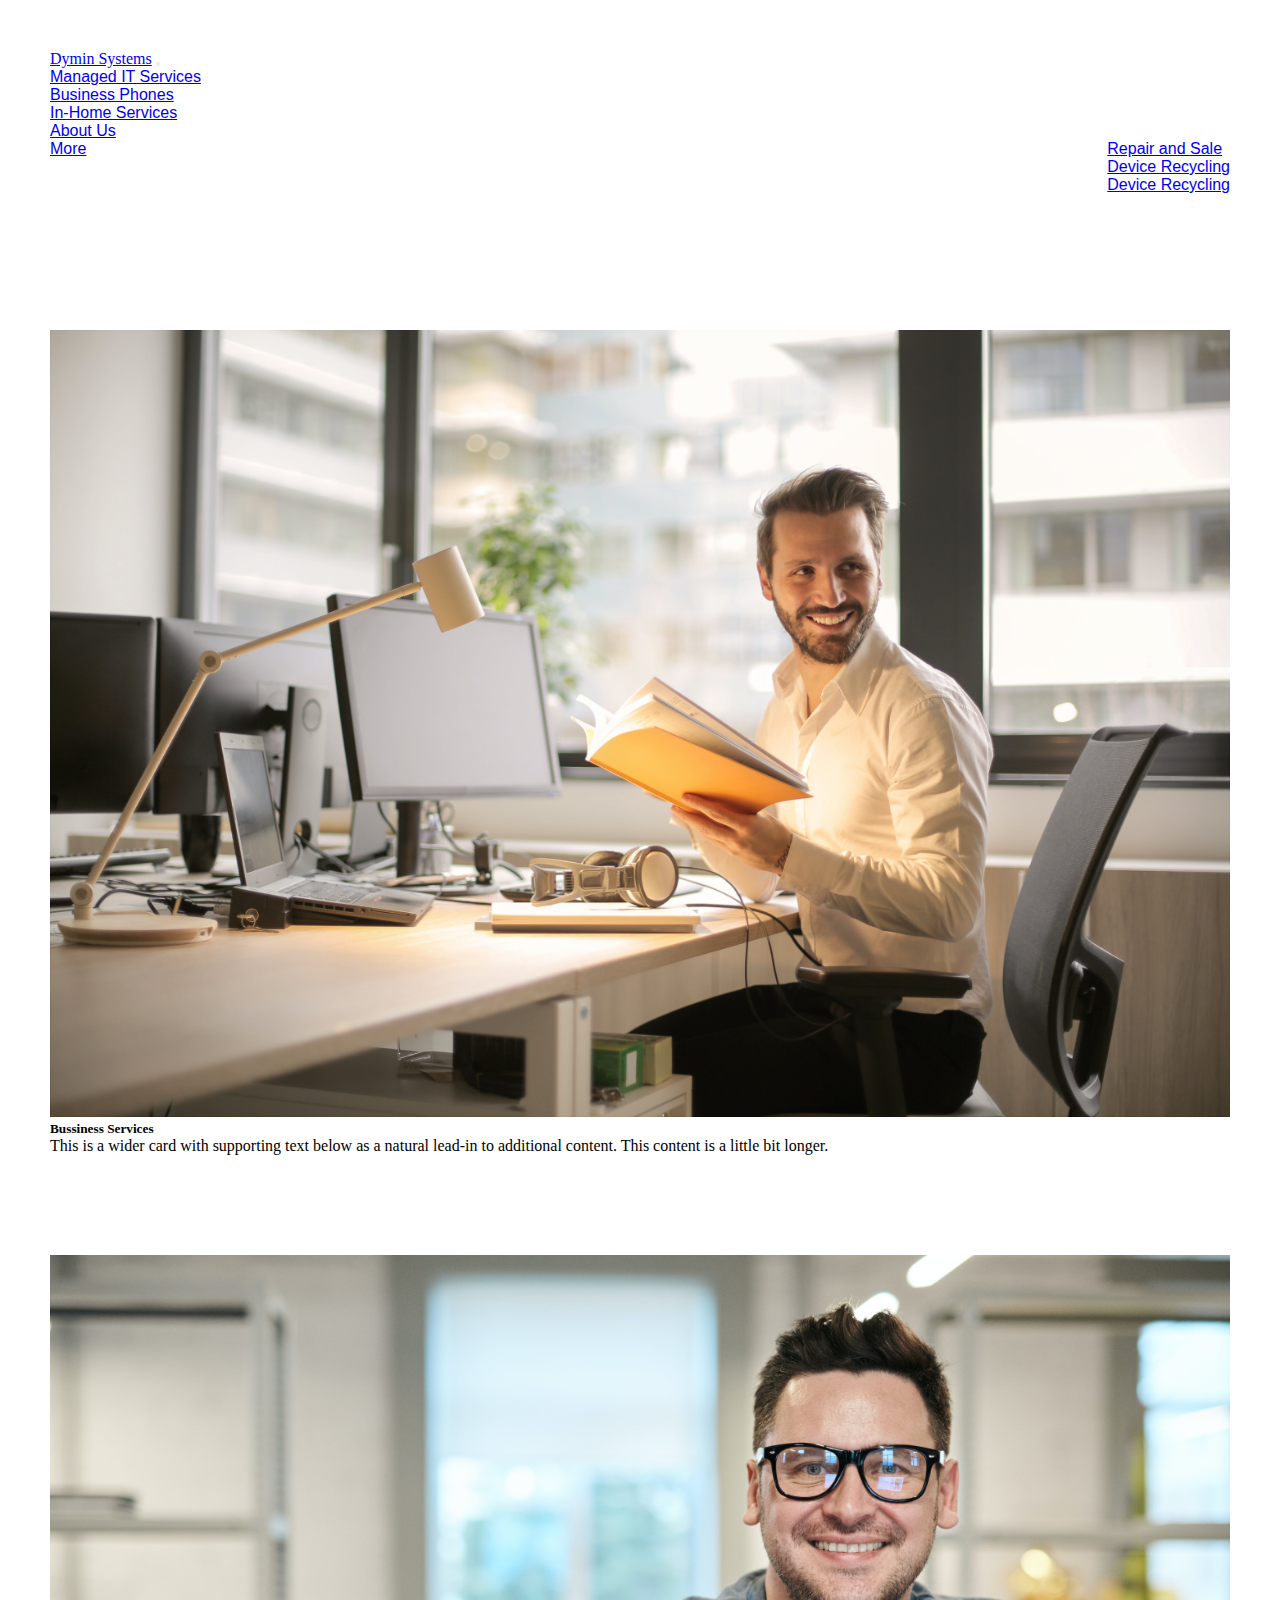
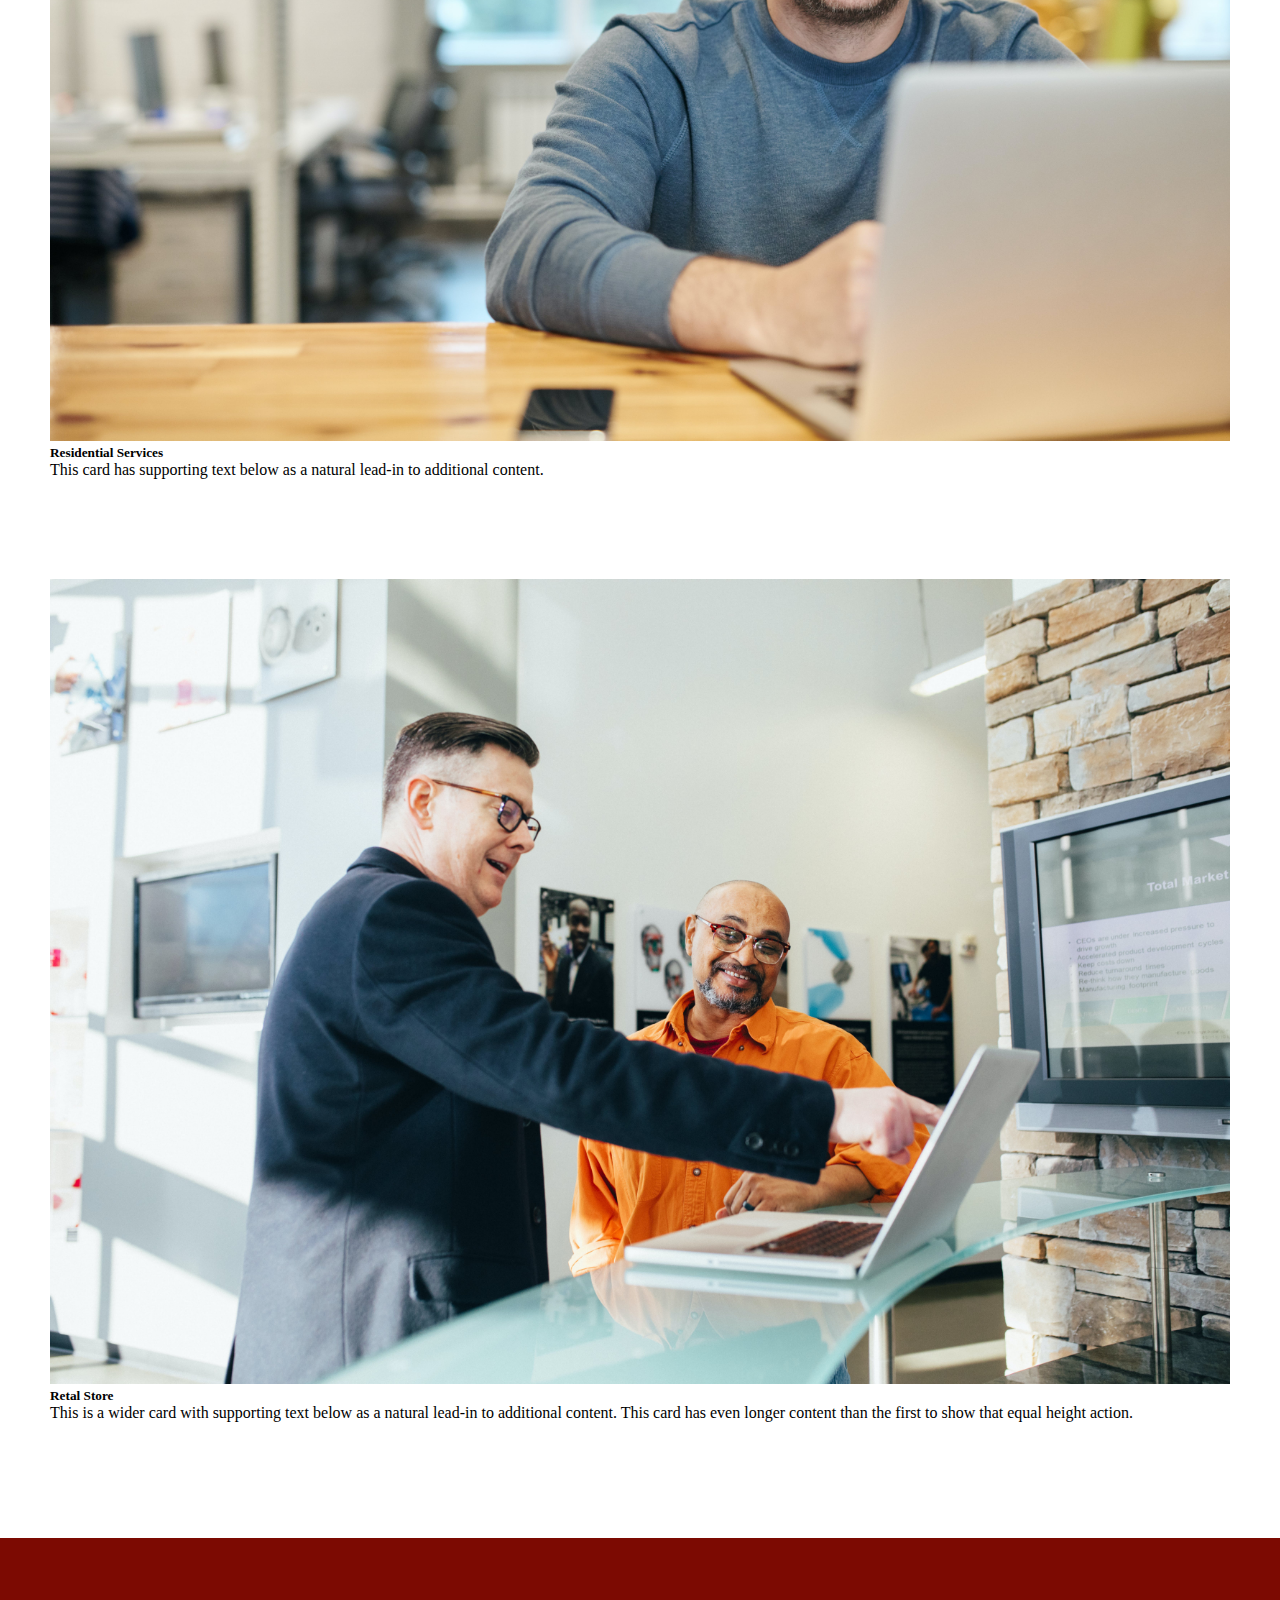
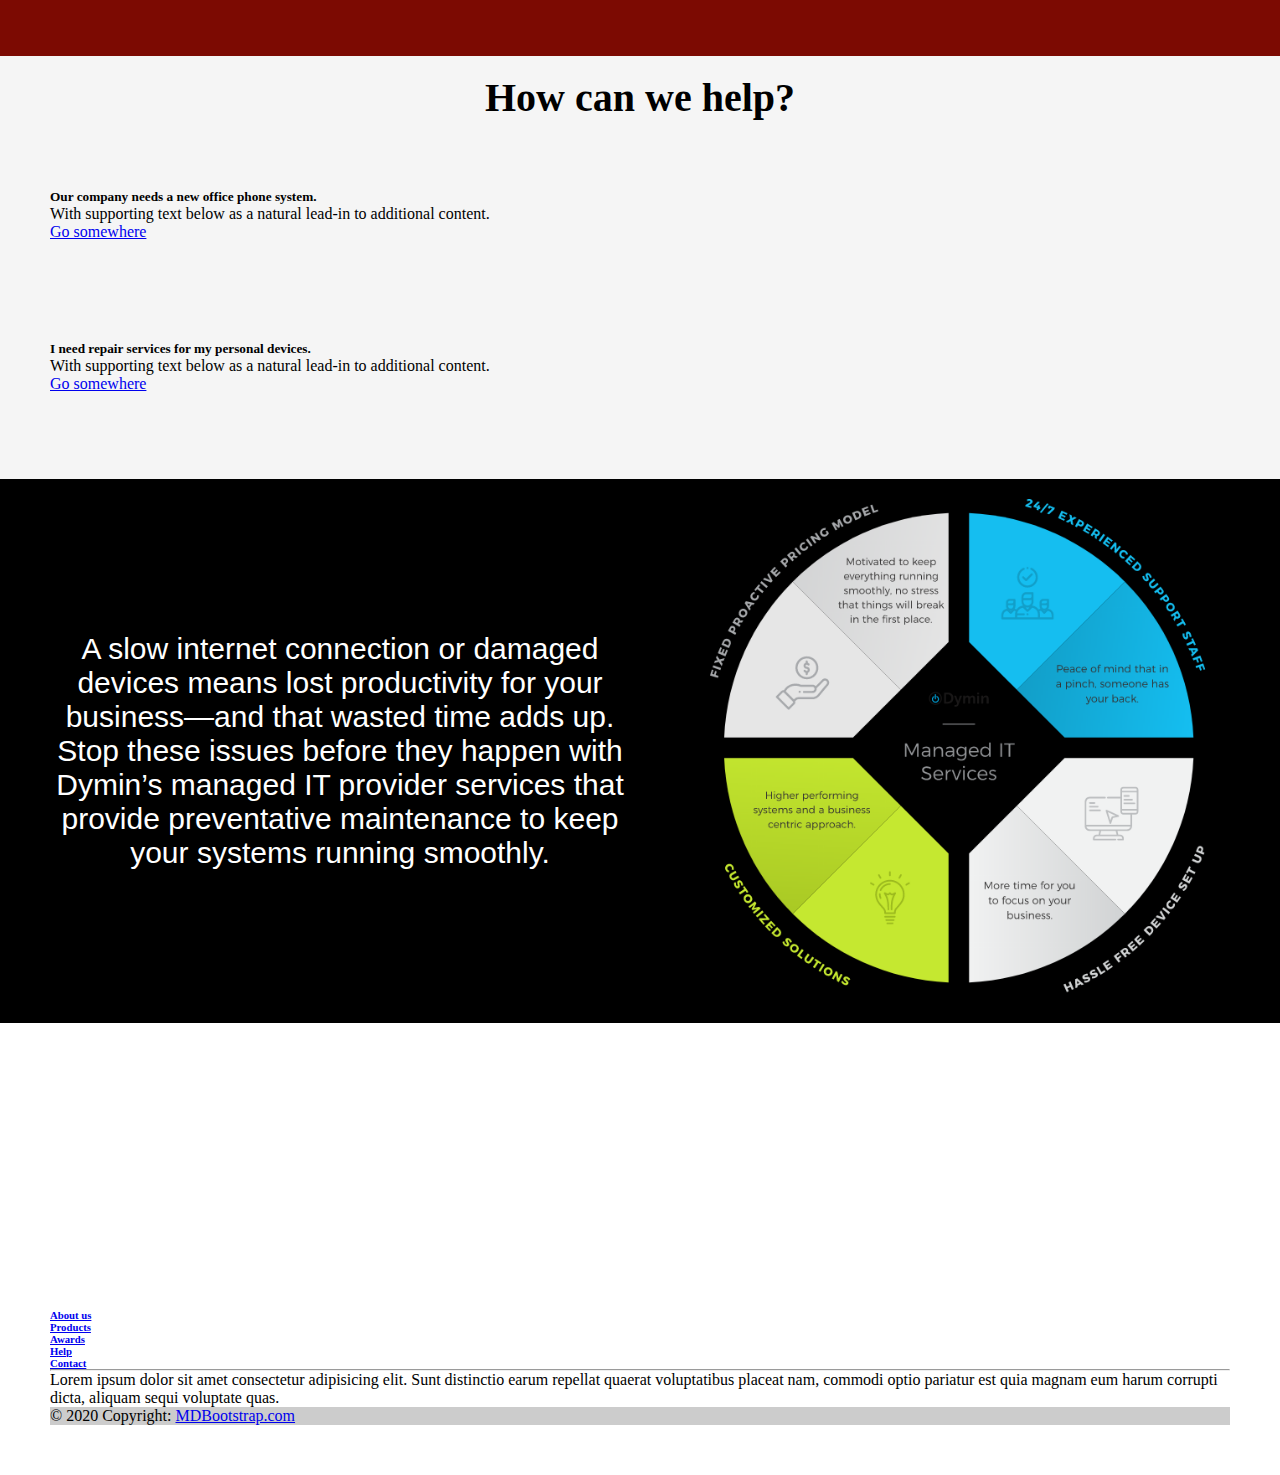
==== test/index.html @ 63c7e406 "Add files via upload" ====
<!DOCTYPE html>
<html lang="en">
<head>
    <meta charset="UTF-8">
    <meta name="viewport" content="width=device-width, initial-scale=1.0">
    <link href="https://cdn.jsdelivr.net/npm/bootstrap@5.3.2/dist/css/bootstrap.min.css" rel="stylesheet" integrity="sha384-T3c6CoIi6uLrA9TneNEoa7RxnatzjcDSCmG1MXxSR1GAsXEV/Dwwykc2MPK8M2HN" crossorigin="anonymous">
    <link rel="stylesheet" href="https://fonts.googleapis.com/css2?family=Material+Symbols+Outlined:opsz,wght,FILL,GRAD@20..48,100..700,0..1,-50..200" />
    <link rel="stylesheet" href="styles.css">
    <title>Dymin Systems</title>
</head>
<body>
    <head>
        <nav class="navbar navbar-expand-lg bg-body-tertiary navbar">
            <div class="container-fluid">
              <a class="navbar-brand" href="#">Dymin Systems</a>
              <button class="navbar-toggler" type="button" data-bs-toggle="collapse" data-bs-target="#navbarNavDropdown" aria-controls="navbarNavDropdown" aria-expanded="false" aria-label="Toggle navigation">
                <span class="navbar-toggler-icon"></span>
              </button>
              <div class="collapse navbar-collapse" id="navbarNavDropdown">
                <ul class="navbar-nav">
                  <li class="nav-item">
                    <a class="nav-link" href="#">Managed IT Services</a>
                  </li>
                  <li class="nav-item">
                    <a class="nav-link" href="#">Business Phones</a>
                  </li>
                  <li class="nav-item">
                    <a class="nav-link" href="#">In-Home Services</a>
                  </li>
                  <li class="nav-item">
                    <a class="nav-link active" aria-current="page" href="#">About Us</a>
                  </li>
                  <li class="nav-item dropdown">
                    <a class="nav-link dropdown-toggle" href="#" role="button" data-bs-toggle="dropdown" aria-expanded="false">
                      More 
                    </a>
                    <ul class="dropdown-menu">
                      <li><a class="dropdown-item" href="#">Repair and Sale</a></li>
                      <li><a class="dropdown-item" href="#">Device Recycling</a></li>
                      <li><a class="dropdown-item" href="#">Device Recycling</a></li>
                    </ul>
                  </li>
                </ul>
              </div>
            </div>
          </nav>
          <br>
          
    </head>
    <section style="background-color: #ffff;">
        <br>
        <div class="container" style="margin-bottom: 30px; overflow: hidden;">
            <div class="card-group" style="gap: 30px;">
                <div class="card" >
                  <img src="./assets/pexels-andrea-piacquadio-927022.jpg" class="card-img-top" alt="...">
                  <div class="card-body">
                    <h5 class="card-title">Bussiness Services</h5>
                    <p class="card-text">This is a wider card with supporting text below as a natural lead-in to additional content. This content is a little bit longer.</p>
                  </div>
                  <div class="card-footer">
                  </div>
                </div>
                <div class="card">
                  <img src="./assets/pexels-fauxels-3184611.jpg" class="card-img-top" alt="...">
                  <div class="card-body">
                    <h5 class="card-title">Residential Services</h5>
                    <p class="card-text">This card has supporting text below as a natural lead-in to additional content.</p>
                  </div>
                  <div class="card-footer">
                  
                  </div>
                </div>
                <div class="card">
                  <img src="./assets/pexels-linkedin-sales-navigator-2182981.jpg" class="card-img-top" alt="...">
                  <div class="card-body">
                    <h5 class="card-title">Retal Store</h5>
                    <p class="card-text">This is a wider card with supporting text below as a natural lead-in to additional content. This card has even longer content than the first to show that equal height action.</p>
                  </div>
                  <div class="card-footer">
                  
                  </div>
                </div>
              </div>
        </div>
        <br>
    </section>
    <br>
    <section style="background-color: #7C0A02; color: #ffff;">
    <div class="container" style="display: flex; justify-content: center;">
        
    </div>
    <br>
    <br>
    <div class="container-main-text fade-in-text">
        <h2>Our Passion is Keeping Your IT Running Smoothly.</h2>
        <br>
        <br>
        <br>
    </div>
</section>
<section style="background-color: #F5F5F5">
<span class="sub-header">
<h2 style="font-size: 40px;">How can we help?</h2>
</span>
    <div class="container">
        <div class="row">
            <div class="col-sm-6 mb-3 mb-sm-0">
              <div class="card">
                <div class="card-body">
                  <h5 class="card-title">Our company needs a new office phone system.</h5>
                  <p class="card-text">With supporting text below as a natural lead-in to additional content.</p>
                  <a href="#" class="btn btn-primary">Go somewhere</a>
                </div>
              </div>
            </div>
            <div class="col-sm-6">
              <div class="card">
                <div class="card-body">
                  <h5 class="card-title">I need repair services for my personal devices.</h5>
                  <p class="card-text">With supporting text below as a natural lead-in to additional content.</p>
                  <a href="#" class="btn btn-primary">Go somewhere</a>
                </div>
              </div>
            </div>
          </div>
    </div>
    <br>
    <br>
  </section>
  <section style="background-color: black; color: #ffff; padding: 20px;">


    <div class="container">
        <section class="content-section">
            <div class="text-column">
                <span class="bussiness-support-text">
                  <div class="container">
                    <p>A slow internet connection or damaged devices means lost productivity for your business—and that wasted time adds up. Stop these issues before they happen with Dymin’s managed IT provider services that provide preventative maintenance to keep your systems running smoothly.</p>
                  </div>
                </span>
            </div>
            <div class="image-column">
                <img src="./assets/Dymin_Graphic-2.png" alt="" srcset="" width="500px">
            </div>
        </section>
    </div>
  </section>
    <div class="container-badges">
        <img src="https://www.dyminsystems.com/wp-content/uploads/2023/02/UpCity_Best_of_Iowa_Winner_2022_150x150.png" alt="" srcset="" width="10%">
        <img src="https://www.dyminsystems.com/wp-content/uploads/2023/02/Cityview_Best_of_DSM_2023-2.png" alt="" srcset="" width="10%">
        <img src="https://www.dyminsystems.com/wp-content/uploads/2023/02/Angi_Super_Service_Award_2022-1.png" alt="" srcset="" width="10%">
        <img src="https://www.dyminsystems.com/wp-content/uploads/2023/02/Client_Top_IT_Vendor_2022-2.png" alt="" srcset="" width="10%">
    </div>
    <section class="contact">
        <br>
        <br>
        <section>

 
        <!-- <h2 style="text-align: center;">Contact Us</h2>
        <br>
        <div class="container">

       
        <div class="container">
            <form class="row g-3">
                <div class="col-md-6">
                  <label for="companyName" class="form-label">Company</label>
                  <input type="text" class="form-control" id="companyName">
                </div>
                <div class="col-md-6">
                  <label for="name" class="form-label">First Name</label>
                  <input type="text" class="form-control" id="name" placeholder="Joe">
                </div>
                <div class="col-12">
                  <label for="inputLName" class="form-label">Last Name</label>
                  <input type="text" class="form-control" id="inputLName" placeholder="Doe">
                </div>
                <div class="col-12">
                  <label for="inputEmail" class="form-label">Email</label>
                  <input type="email" class="form-control" id="inputEmail">
                </div>
                <div class="col-md-6">
                  <label for="inputCity" class="form-label">City</label>
                  <input type="text" class="form-control" id="inputCity">
                </div>
                <div class="col-md-4">
                  <label for="inputState" class="form-label">What can we help you with? *</label>
                  <select id="inputState" class="form-select">
                    <option selected>Choose...</option>
                    <option>I need Bussiness services.</option>
                    <option>I need Home services.</option>
                    <option>I need computer parts for a custom build computer</option>
                  </select>
                </div>
                <div class="col-12">
                  <div class="form-check">
                    <input class="form-check-input" type="checkbox" id="gridCheck">
                    <label class="form-check-label" for="gridCheck">
                      Check me out
                    </label>
                  </div>
                </div>
                <div class="col-12">
                  <button type="submit" class="btn btn-primary">Sign in</button>
                </div>
              </form>
        </div>
      </div>       
    </section> -->
    <!-- Remove the container if you want to extend the Footer to full width. -->

  <!-- Footer -->

    <!-- Grid container -->
    <div class="container">
      <!-- Section: Links -->
      <section class="mt-5">
        <!-- Grid row-->
        <div class="row text-center d-flex justify-content-center pt-5">
          <!-- Grid column -->
          <div class="col-md-2">
            <h6 class="text-uppercase font-weight-bold">
              <a href="#!" class="text-white">About us</a>
            </h6>
          </div>
          <!-- Grid column -->

          <!-- Grid column -->
          <div class="col-md-2">
            <h6 class="text-uppercase font-weight-bold">
              <a href="#!" class="text-white">Products</a>
            </h6>
          </div>
          <!-- Grid column -->

          <!-- Grid column -->
          <div class="col-md-2">
            <h6 class="text-uppercase font-weight-bold">
              <a href="#!" class="text-white">Awards</a>
            </h6>
          </div>
          <!-- Grid column -->

          <!-- Grid column -->
          <div class="col-md-2">
            <h6 class="text-uppercase font-weight-bold">
              <a href="#!" class="text-white">Help</a>
            </h6>
          </div>
          <!-- Grid column -->

          <!-- Grid column -->
          <div class="col-md-2">
            <h6 class="text-uppercase font-weight-bold">
              <a href="#!" class="text-white">Contact</a>
            </h6>
          </div>
          <!-- Grid column -->
        </div>
        <!-- Grid row-->
      </section>
      <!-- Section: Links -->

      <hr class="my-5" />

      <!-- Section: Text -->
      <section class="mb-5">
        <div class="row d-flex justify-content-center">
          <div class="col-lg-8">
            <p>
              Lorem ipsum dolor sit amet consectetur adipisicing elit. Sunt
              distinctio earum repellat quaerat voluptatibus placeat nam,
              commodi optio pariatur est quia magnam eum harum corrupti
              dicta, aliquam sequi voluptate quas.
            </p>
          </div>
        </div>
      </section>
      <!-- Section: Text -->

      <!-- Section: Social -->
      <section class="text-center mb-5">
        <a href="" class="text-white me-4">
          <i class="fab fa-facebook-f"></i>
        </a>
        <a href="" class="text-white me-4">
          <i class="fab fa-twitter"></i>
        </a>
        <a href="" class="text-white me-4">
          <i class="fab fa-google"></i>
        </a>
        <a href="" class="text-white me-4">
          <i class="fab fa-instagram"></i>
        </a>
        <a href="" class="text-white me-4">
          <i class="fab fa-linkedin"></i>
        </a>
        <a href="" class="text-white me-4">
          <i class="fab fa-github"></i>
        </a>
      </section>
      <!-- Section: Social -->
    </div>
    <!-- Grid container -->

    <!-- Copyright -->
    <div
         class="text-center p-3"
         style="background-color: rgba(0, 0, 0, 0.2)"
         >
      © 2020 Copyright:
      <a class="text-white" href="https://mdbootstrap.com/"
         >MDBootstrap.com</a
        >
  
    <!-- Copyright -->
  <!-- Footer -->
</div>
<!-- End of .container -->
   
      
      <script type="module" src="https://unpkg.com/ionicons@7.1.0/dist/ionicons/ionicons.esm.js"></script>
      <script nomodule src="https://unpkg.com/ionicons@7.1.0/dist/ionicons/ionicons.js"></script>

    <script src="https://cdn.jsdelivr.net/npm/bootstrap@5.3.2/dist/js/bootstrap.bundle.min.js" integrity="sha384-C6RzsynM9kWDrMNeT87bh95OGNyZPhcTNXj1NW7RuBCsyN/o0jlpcV8Qyq46cDfL" crossorigin="anonymous"></script>
    <script src="./main.js"></script>
</body>
</html>
---- test/styles.css ----
.container-main-text{
    text-align: center;
    font-family: 'Segoe UI', Tahoma, Geneva, Verdana, sans-serif;
}
div > .card{
    padding: 50px;
    transition: transform .1s; /* Animation */
    margin: 0 auto;
    border: none;
    gap: 20px;
}
div > .card:hover{
    transform: scale(1.1);
    background-color: #00308F;
    color: #fff;
}
.sub-header{
    font-size: small;
    text-align: center;
    padding: 30px;
}
li{
    font-family: Verdana, Geneva, Tahoma, sans-serif;
    font-size: 15x;
    display: flex;
    justify-content: space-between;
}

.bussiness-support-text{
    font-family: 'Segoe UI', Tahoma, Geneva, Verdana, sans-serif;
    font-size: 30px;
    padding: 20px;
}
.container {
    display: flex;
    flex-direction: column;
}

.content-section {
    display: flex;
    flex-wrap: wrap;
    align-items: center;
}

.text-column {
    flex: 1;
    padding: 0 20px;
    text-align: center; /* center the text on mobile */
}

.image-column {
    flex: 1;
    text-align: center; /* center the image on mobile */
}

img {
    max-width: 100%; /* ensure the image doesn't overflow its container on smaller screens */
}


@media (max-width: 768px) {
    .content-section {
        flex-direction: column;
    }
    .text-column, .image-column {
        flex: none;
        width: 100%; /* make the columns occupy the full width on smaller screens */
        padding: 0; /* remove padding on smaller screens */
        text-align: left; /* reset text alignment to left for smaller screens */
    }
}
.container-badges{
    display: flex;
    justify-content: center;
    padding: 100px;
}

.contact {

    padding: 50px;
}

:root {
    --primary: rgba(255,255,255,0.85);
    --light: rgba(255,255,255,0.5);
    --accent: rgb(86, 177, 187);
  }
  
  * {
    margin: 0;
    padding: 0;
    box-sizing: border-box;
  }
  
  main {
    position: relative;
    height: 100vh;
    display: flex;
    flex-direction: column;
    background-color: var(--accent);
  
    & nav {
      position: fixed;
      width: 100%;
      display: flex;
      justify-content: space-between;
      padding: 1rem; 
  
      & .logo { font-size: 1.25rem;  } 
      & .menu { font-size: 1.5rem; }
    }
  
    & > header {
      position: relative;
      height: 70vh;
      display: grid;
      align-content: center;
      text-align: center;
      gap: 0.5rem;
      font: 1rem helvetica,sans-serif;
  
      & p {
        font-size: 0.8rem;
        font-style: italic;
      }
  
      & span {
        position: absolute;
        bottom: 2rem;
        left: 50%;
        transform: translateY(-50%);
        width: 13px;
        height: 13px;
        background-color: black;
        border-radius: 50%;
  
        &::before, &::after {
          content: '';
          position: absolute;
          width: 11px;
          height: 11px;
          border: 1px solid black;
          border-radius: 50%;
          cursor: pointer;
        }
  
        &::before { left: -18px; }
        &::after  { left: 18px; }
      }
    }
  }
  
  footer {
    z-index: 0;
    width: 100%;
    background-color: black;
    font: 0.75rem helvetica,sans-serif;
    color: var(--light);
    display: flex;
    justify-content: center;
    padding: 3rem 8%;
  
    & header {
      width: 100%;
      position: relative;
      display: flex;
      flex-direction: column;
      gap: 1rem;
      color: var(--primary);
      padding: 0 2rem;
  
      & h2 {
        position: relative;
        text-transform: uppercase;
  
        &::before {
          content: '';
          position: absolute;
          transform: translate(-0.5rem,-0.25rem);
          width: 1rem;
          height: 1rem;
          background-color: var(--accent);
          z-index: -1;
        }
      }
  
      & p {
        font-style: italic;
        line-height: 1.8;
        color: var(--light);
      }
  
      & .icon {
        font-size: 1.1rem;
        padding: 0.25rem 0.5rem 0.25rem 0;
        cursor: pointer;
        color: var(--accent);
  
        &:hover {
          animation: pulse 0.5s;
          color: var(--light);
        }
      }
    }
  
    & aside {
      width: 100%;
      display: flex;
      justify-content: space-between;
      gap: 3rem;
      padding: 0 2rem;
  
      & ul {
        list-style-type: none;
  
        & li {
          padding: 0.5rem 0;
          cursor: pointer;
          
          &:hover:not(:first-of-type) {
            animation: pulse 0.5s;
            color: var(--accent);
          }
        }
  
        & li:first-of-type {
          color: var(--primary);
          cursor: default;
        }
      }
    }
  }
  
  @keyframes pulse {
    0%,100% {
      transform: translate(0);
    }
    50% {
      transform: translate(-0.1rem,-0.25rem);
    }
  }
  
  @media (max-width:800px) {
    footer {
      flex-wrap: wrap;
      gap: 1rem;
    }
  }

  .footer-home{
    padding: 20px;
    margin-left: 0;
    margin-right: 0;
    margin-top: 10px;
  }

  .navbar{
    padding: 50px;
  }
  
  .fade-in-text {
    opacity: 0; /* Initially, set the opacity to 0 so that the text is hidden */
    transition: opacity 1s; /* Apply a smooth transition effect */
  }
  
  .fade-in-text.show {
    opacity: 1; /* When the 'show' class is added, the text will fade in */
  }

  .card:hover{
    cursor: pointer;
  }
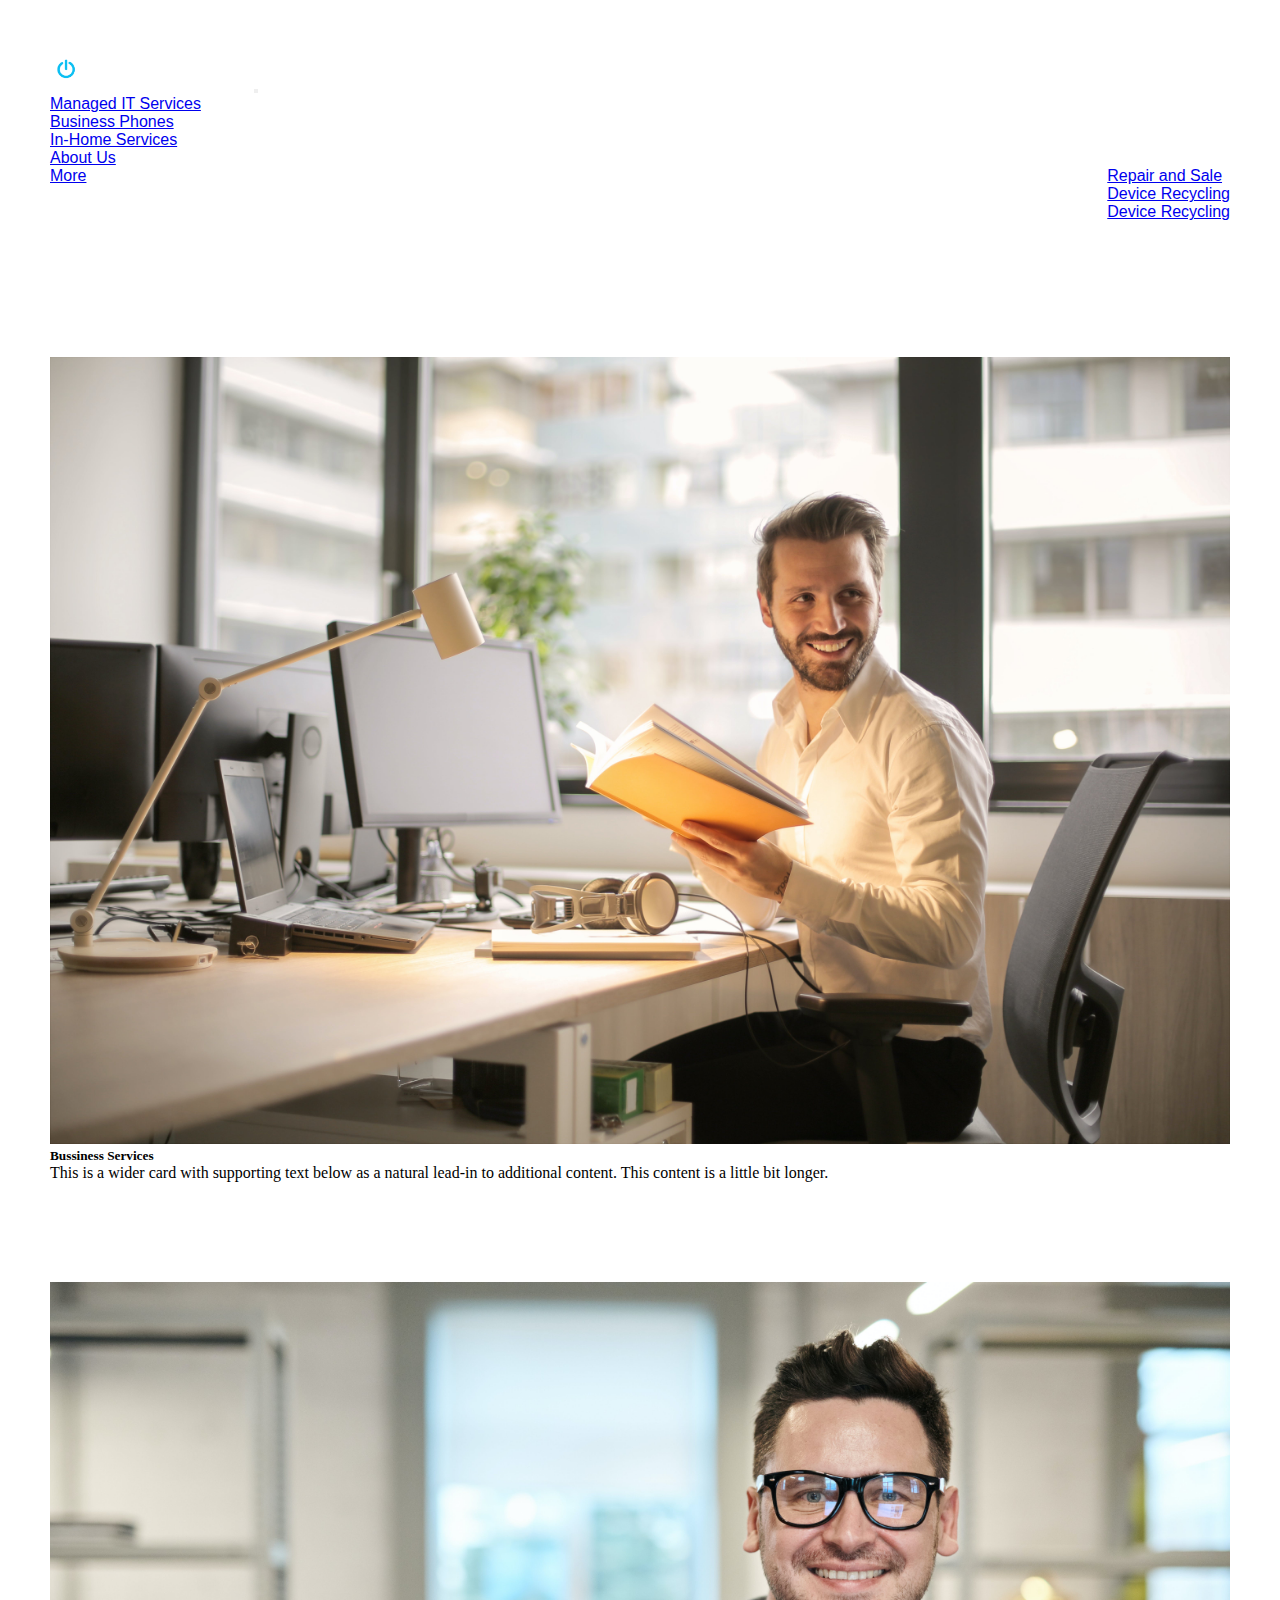
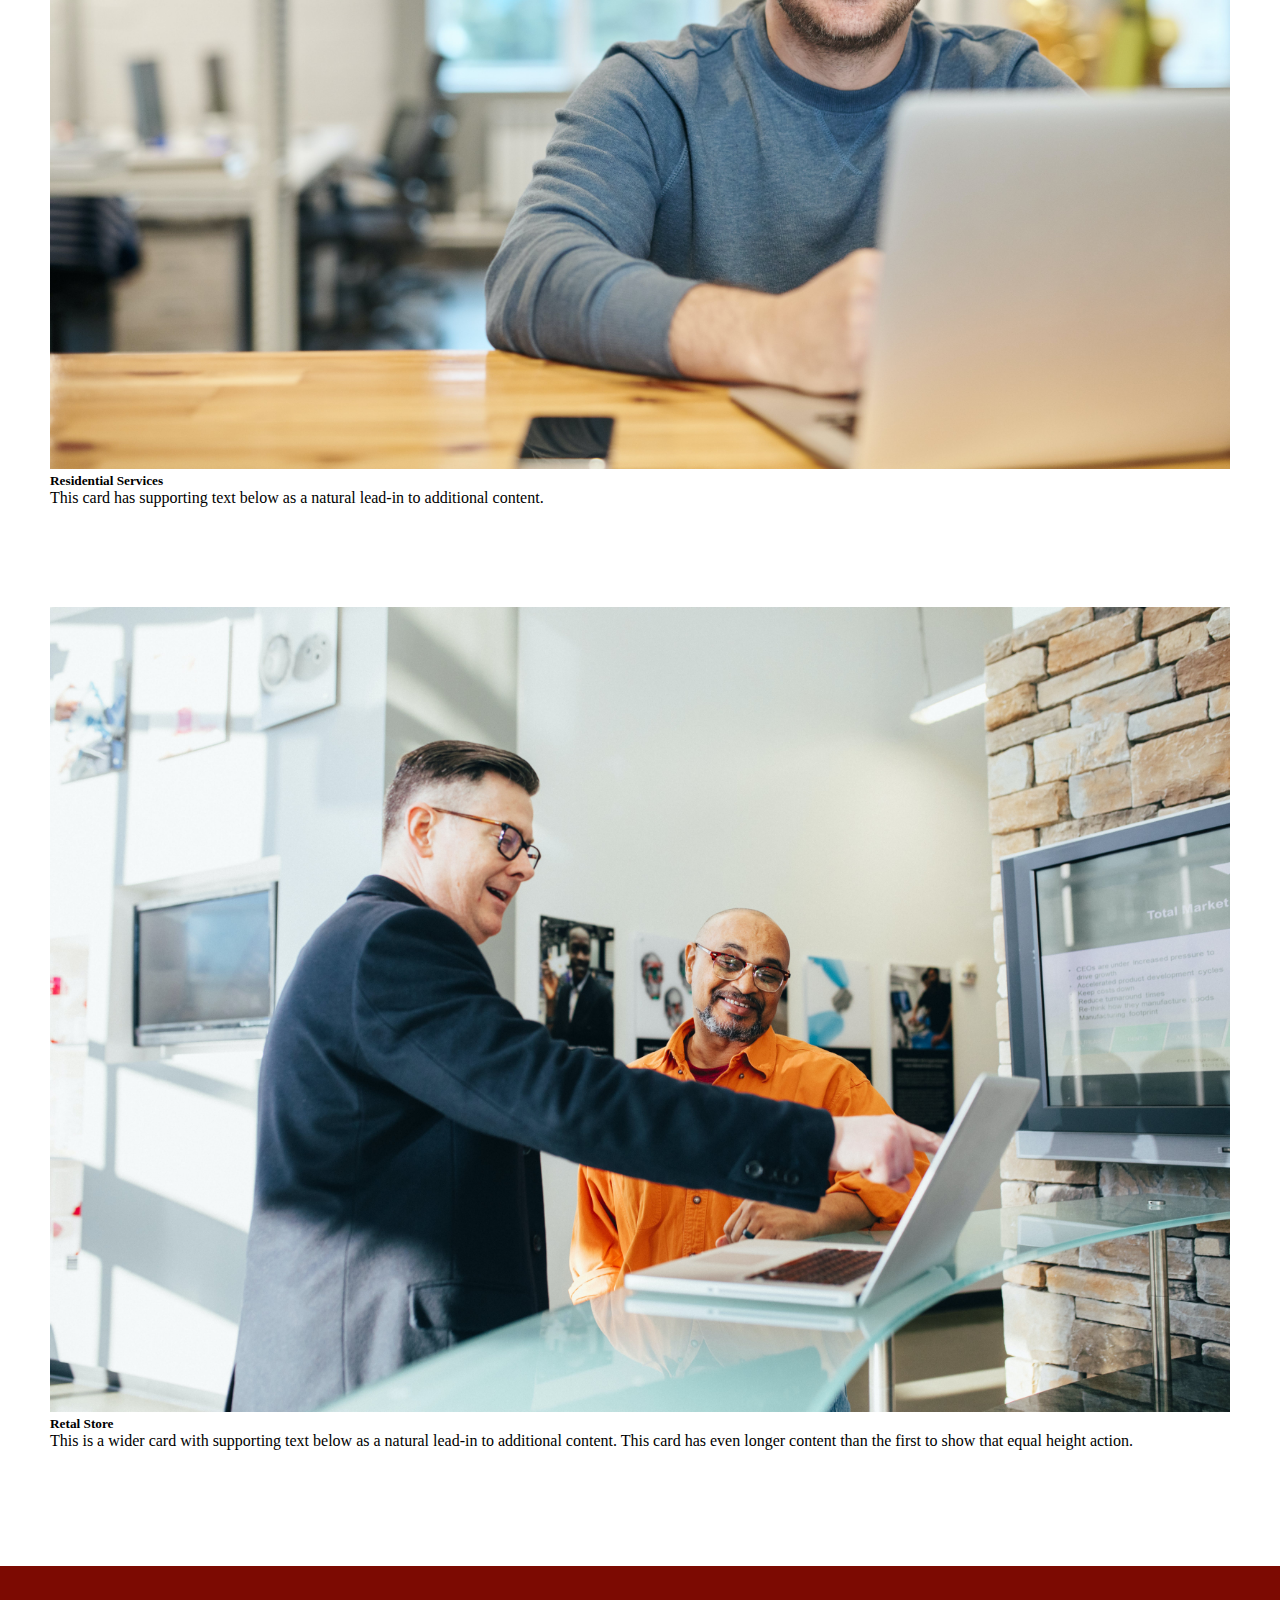
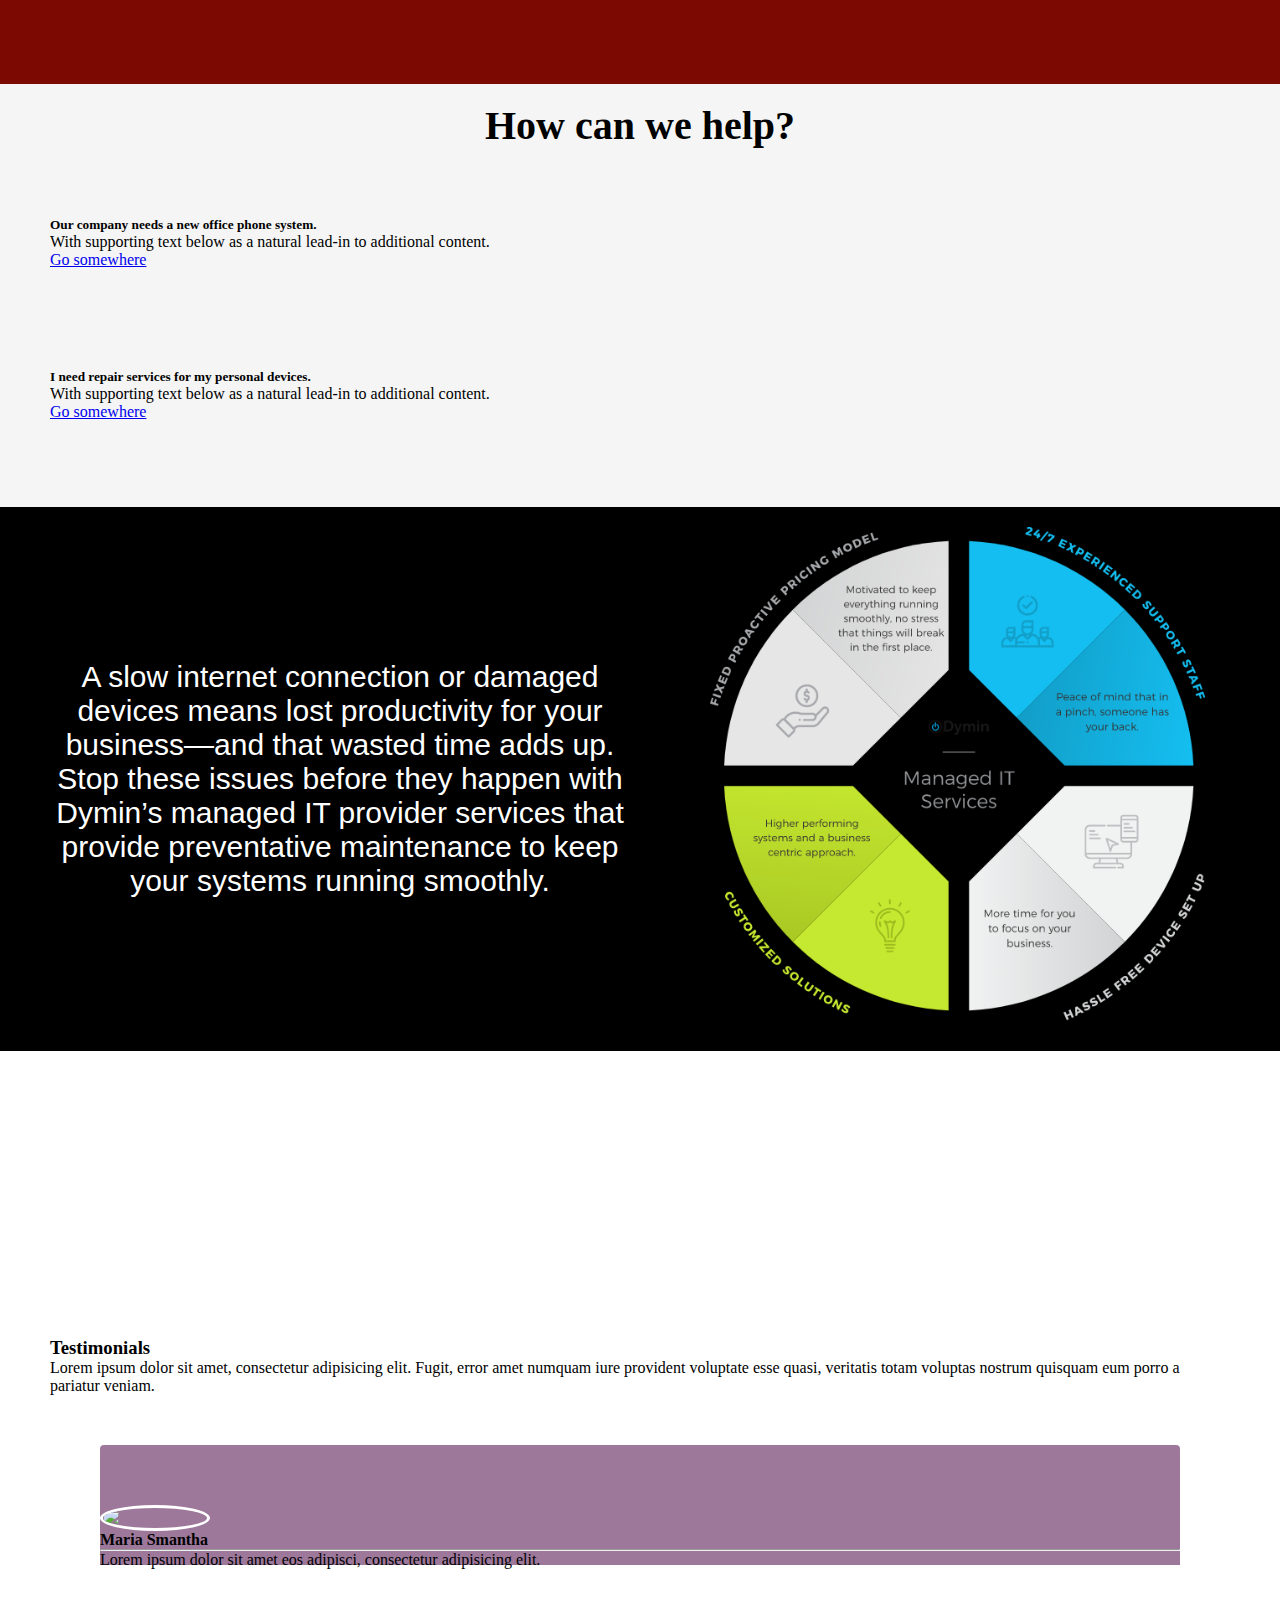
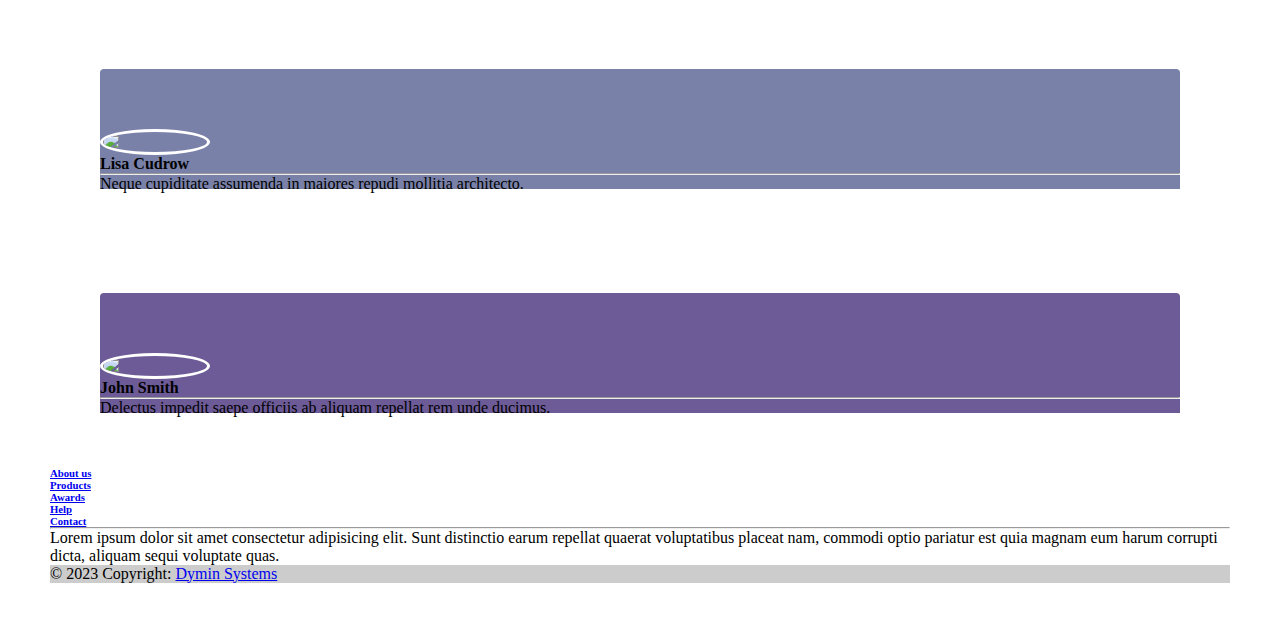
==== commit a1523460: "Add files via upload" ====
--- a/test/index.html
+++ b/test/index.html
@@ -10,9 +10,9 @@
 </head>
 <body>
     <head>
-        <nav class="navbar navbar-expand-lg bg-body-tertiary navbar">
+        <nav class="navbar navbar-expand-lg bg-body-tertiary bg-dark border-bottom border-body" data-bs-theme="dark" ">
             <div class="container-fluid">
-              <a class="navbar-brand" href="#">Dymin Systems</a>
+              <img src="./assets/cropped-DArtboard-1.webp" alt="" srcset="" width="200px" style="padding-right: 50px;">
               <button class="navbar-toggler" type="button" data-bs-toggle="collapse" data-bs-target="#navbarNavDropdown" aria-controls="navbarNavDropdown" aria-expanded="false" aria-label="Toggle navigation">
                 <span class="navbar-toggler-icon"></span>
               </button>
@@ -49,7 +49,7 @@
     </head>
     <section style="background-color: #ffff;">
         <br>
-        <div class="container" style="margin-bottom: 30px; overflow: hidden;">
+        <div class="container-fluid" style="margin-bottom: 30px; overflow: hidden;">
             <div class="card-group" style="gap: 30px;">
                 <div class="card" >
                   <img src="./assets/pexels-andrea-piacquadio-927022.jpg" class="card-img-top" alt="...">
@@ -210,6 +210,75 @@
     </section> -->
     <!-- Remove the container if you want to extend the Footer to full width. -->
 
+    <div class="container">
+      <section>
+        <div class="row d-flex justify-content-center">
+          <div class="col-md-10 col-xl-8 text-center">
+            <h3 class="mb-4">Testimonials</h3>
+            <p class="mb-4 pb-2 mb-md-5 pb-md-0">
+              Lorem ipsum dolor sit amet, consectetur adipisicing elit. Fugit, error amet
+              numquam iure provident voluptate esse quasi, veritatis totam voluptas nostrum
+              quisquam eum porro a pariatur veniam.
+            </p>
+          </div>
+        </div>
+      
+        <div class="row text-center d-flex align-items-stretch">
+          <div class="col-md-4 mb-5 mb-md-0 d-flex align-items-stretch">
+            <div class="card testimonial-card">
+              <div class="card-up" style="background-color: #9d789b;"></div>
+              <div class="avatar mx-auto bg-white">
+                <img src="https://mdbcdn.b-cdn.net/img/Photos/Avatars/img%20(1).webp"
+                  class="rounded-circle img-fluid" />
+              </div>
+              <div class="card-body">
+                <h4 class="mb-4">Maria Smantha</h4>
+                <hr />
+                <p class="dark-grey-text mt-4">
+                  <i class="fas fa-quote-left pe-2"></i>Lorem ipsum dolor sit amet eos adipisci,
+                  consectetur adipisicing elit.
+                </p>
+              </div>
+            </div>
+          </div>
+          <div class="col-md-4 mb-5 mb-md-0 d-flex align-items-stretch">
+            <div class="card testimonial-card">
+              <div class="card-up" style="background-color: #7a81a8;"></div>
+              <div class="avatar mx-auto bg-white">
+                <img src="https://mdbcdn.b-cdn.net/img/Photos/Avatars/img%20(2).webp"
+                  class="rounded-circle img-fluid" />
+              </div>
+              <div class="card-body">
+                <h4 class="mb-4">Lisa Cudrow</h4>
+                <hr />
+                <p class="dark-grey-text mt-4">
+                  <i class="fas fa-quote-left pe-2"></i>Neque cupiditate assumenda in maiores
+                  repudi mollitia architecto.
+                </p>
+              </div>
+            </div>
+          </div>
+          <div class="col-md-4 mb-0 d-flex align-items-stretch">
+            <div class="card testimonial-card">
+              <div class="card-up" style="background-color: #6d5b98;"></div>
+              <div class="avatar mx-auto bg-white">
+                <img src="https://mdbcdn.b-cdn.net/img/Photos/Avatars/img%20(9).webp"
+                  class="rounded-circle img-fluid" />
+              </div>
+              <div class="card-body">
+                <h4 class="mb-4">John Smith</h4>
+                <hr />
+                <p class="dark-grey-text mt-4">
+                  <i class="fas fa-quote-left pe-2"></i>Delectus impedit saepe officiis ab
+                  aliquam repellat rem unde ducimus.
+                </p>
+              </div>
+            </div>
+          </div>
+        </div>
+      </section>
+    </div>
+
   <!-- Footer -->
 
     <!-- Grid container -->
@@ -309,9 +378,9 @@
          class="text-center p-3"
          style="background-color: rgba(0, 0, 0, 0.2)"
          >
-      © 2020 Copyright:
-      <a class="text-white" href="https://mdbootstrap.com/"
-         >MDBootstrap.com</a
+      © 2023 Copyright:
+      <a class="text-white" href="#"
+         >Dymin Systems</a
         >
   
     <!-- Copyright -->
--- a/test/styles.css
+++ b/test/styles.css
@@ -271,3 +271,17 @@
   .card:hover{
     cursor: pointer;
   }
+
+  .testimonial-card .card-up {
+    height: 120px;
+    overflow: hidden;
+    border-top-left-radius: 0.25rem;
+    border-top-right-radius: 0.25rem;
+  }
+  .testimonial-card .avatar {
+    width: 110px;
+    margin-top: -60px;
+    overflow: hidden;
+    border: 3px solid #fff;
+    border-radius: 50%;
+  }
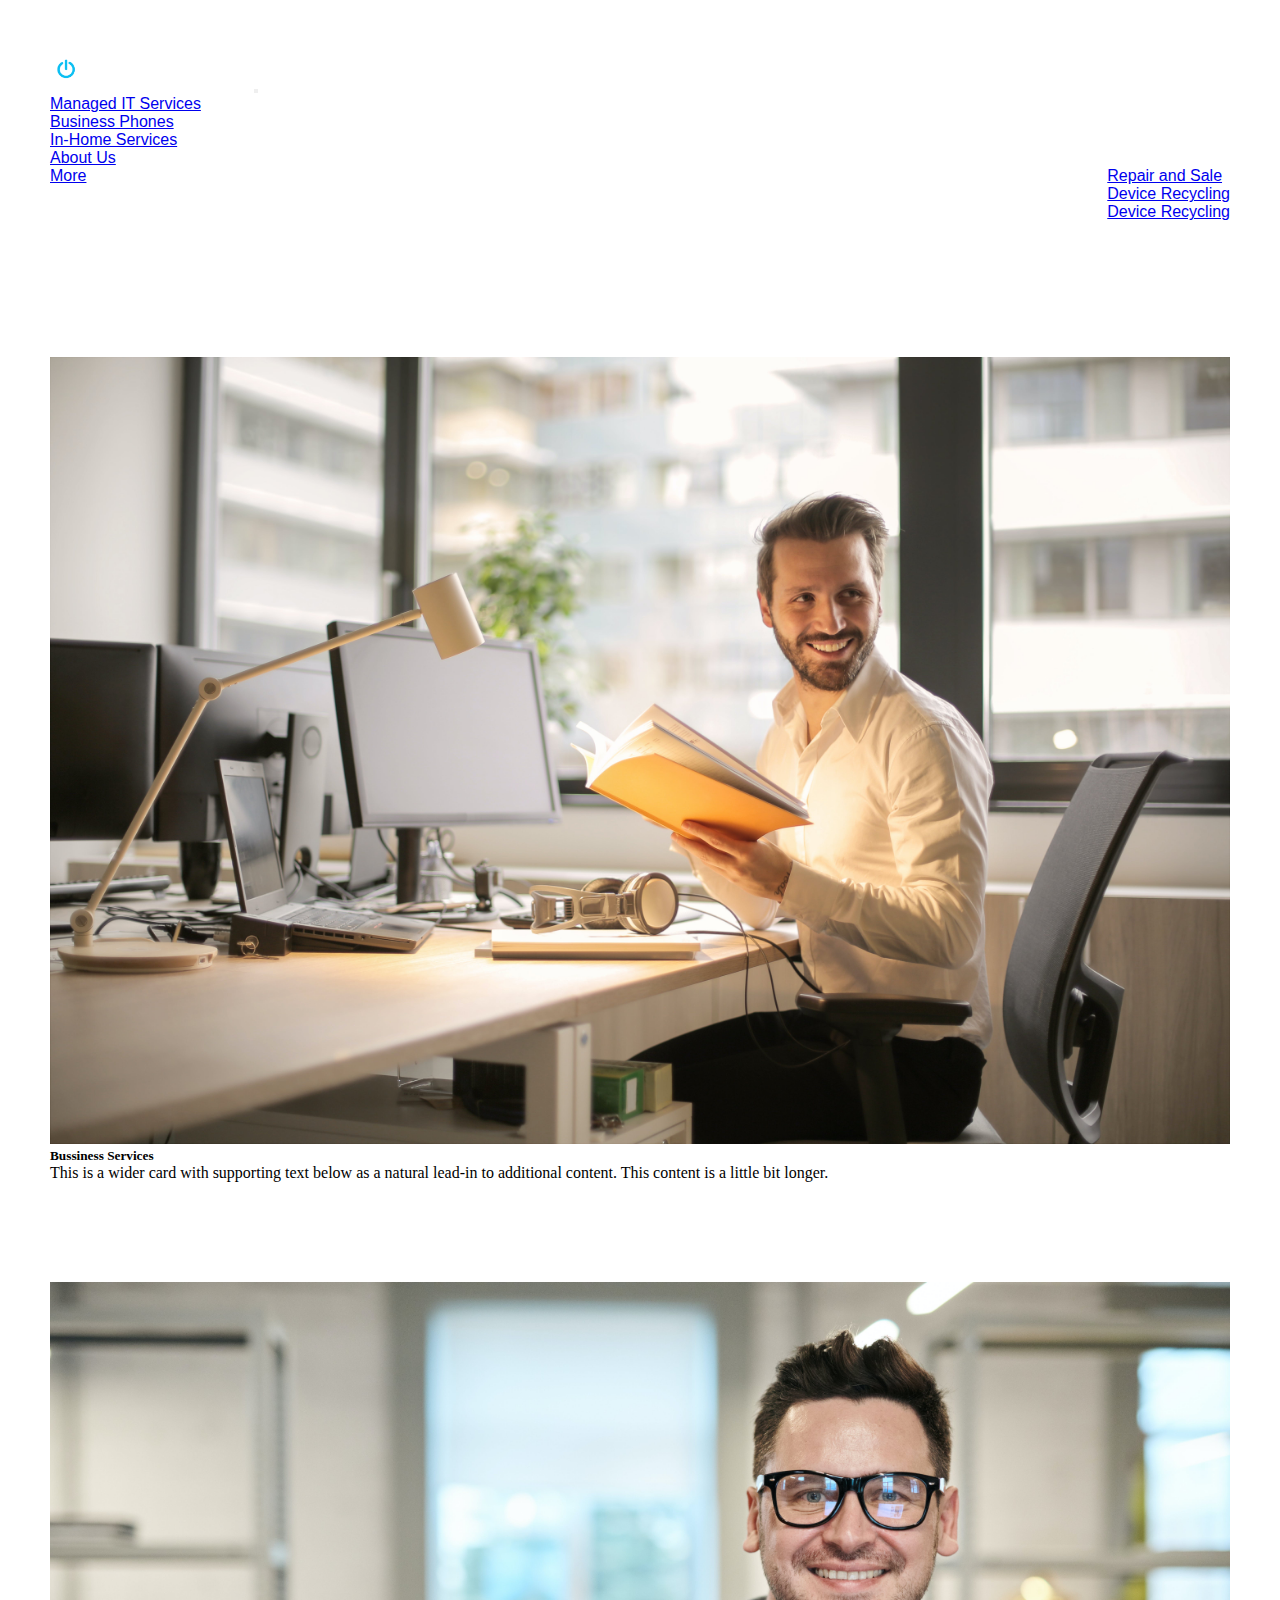
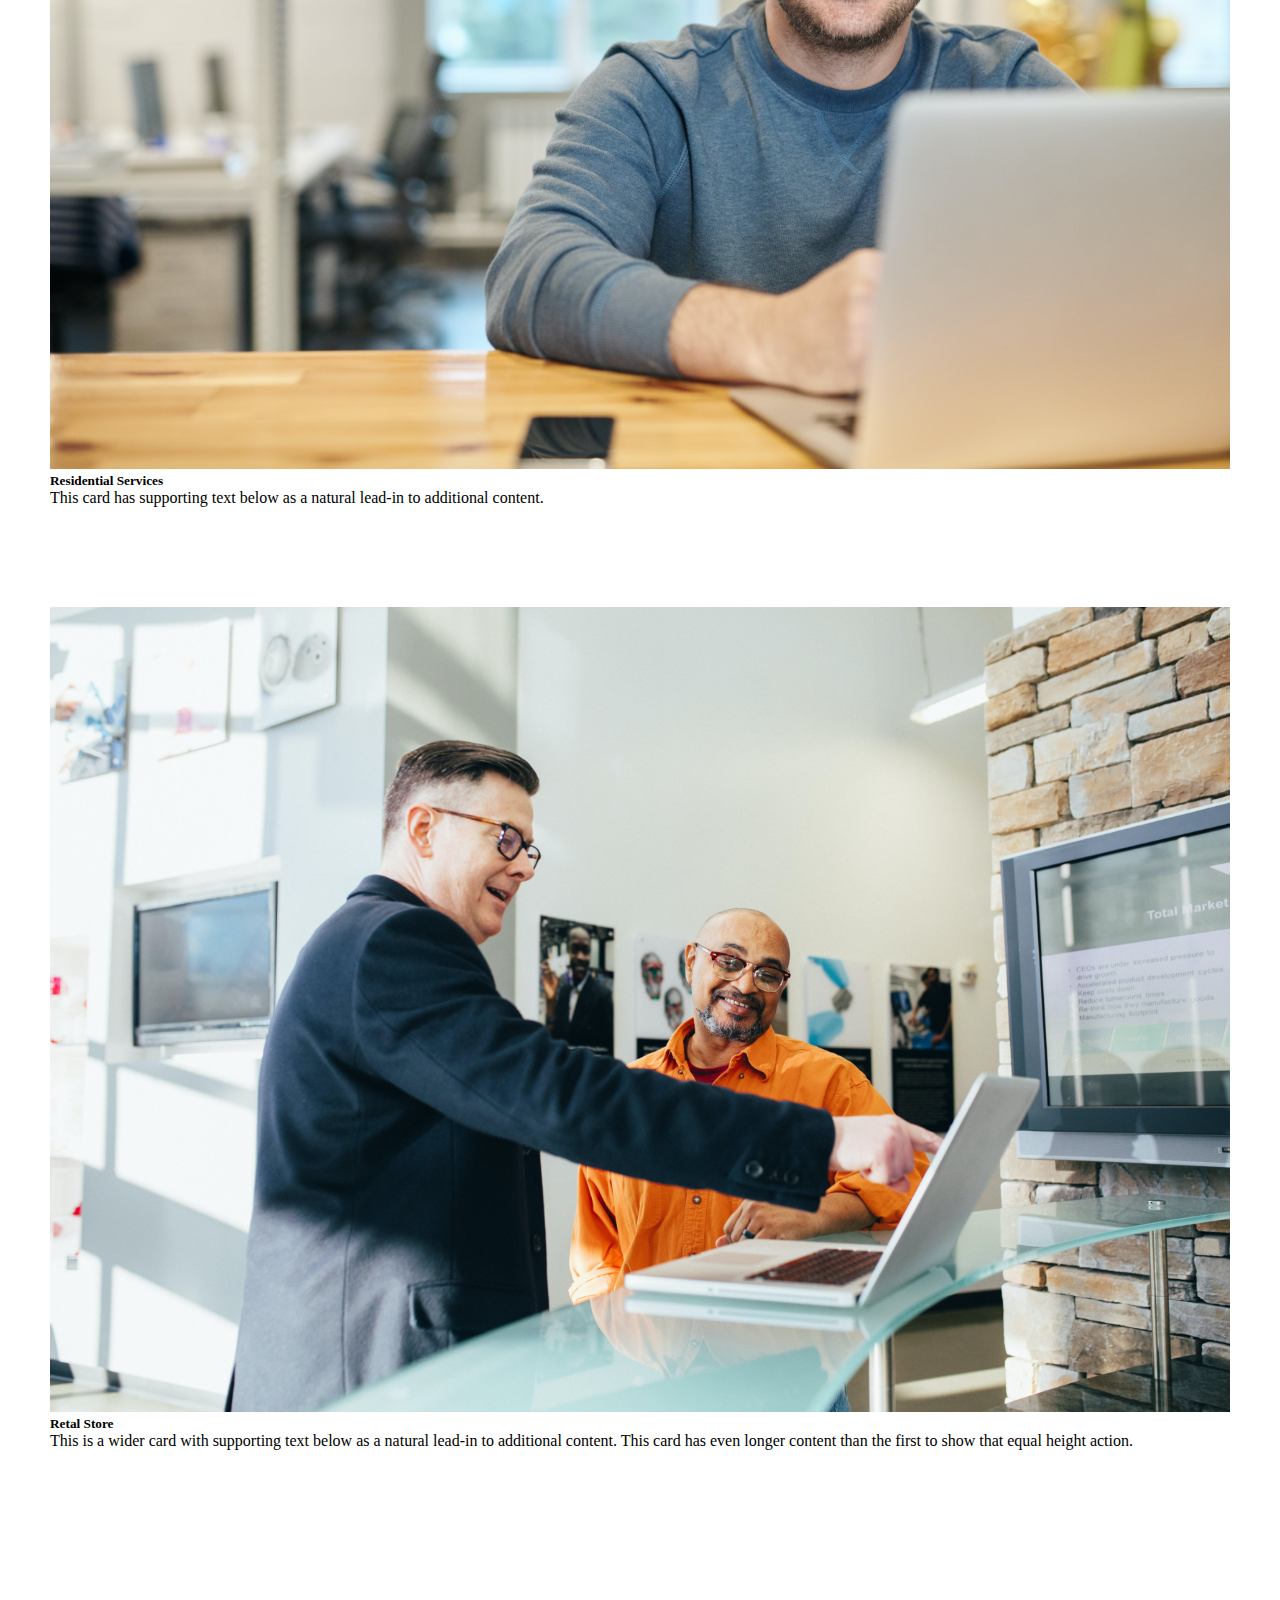
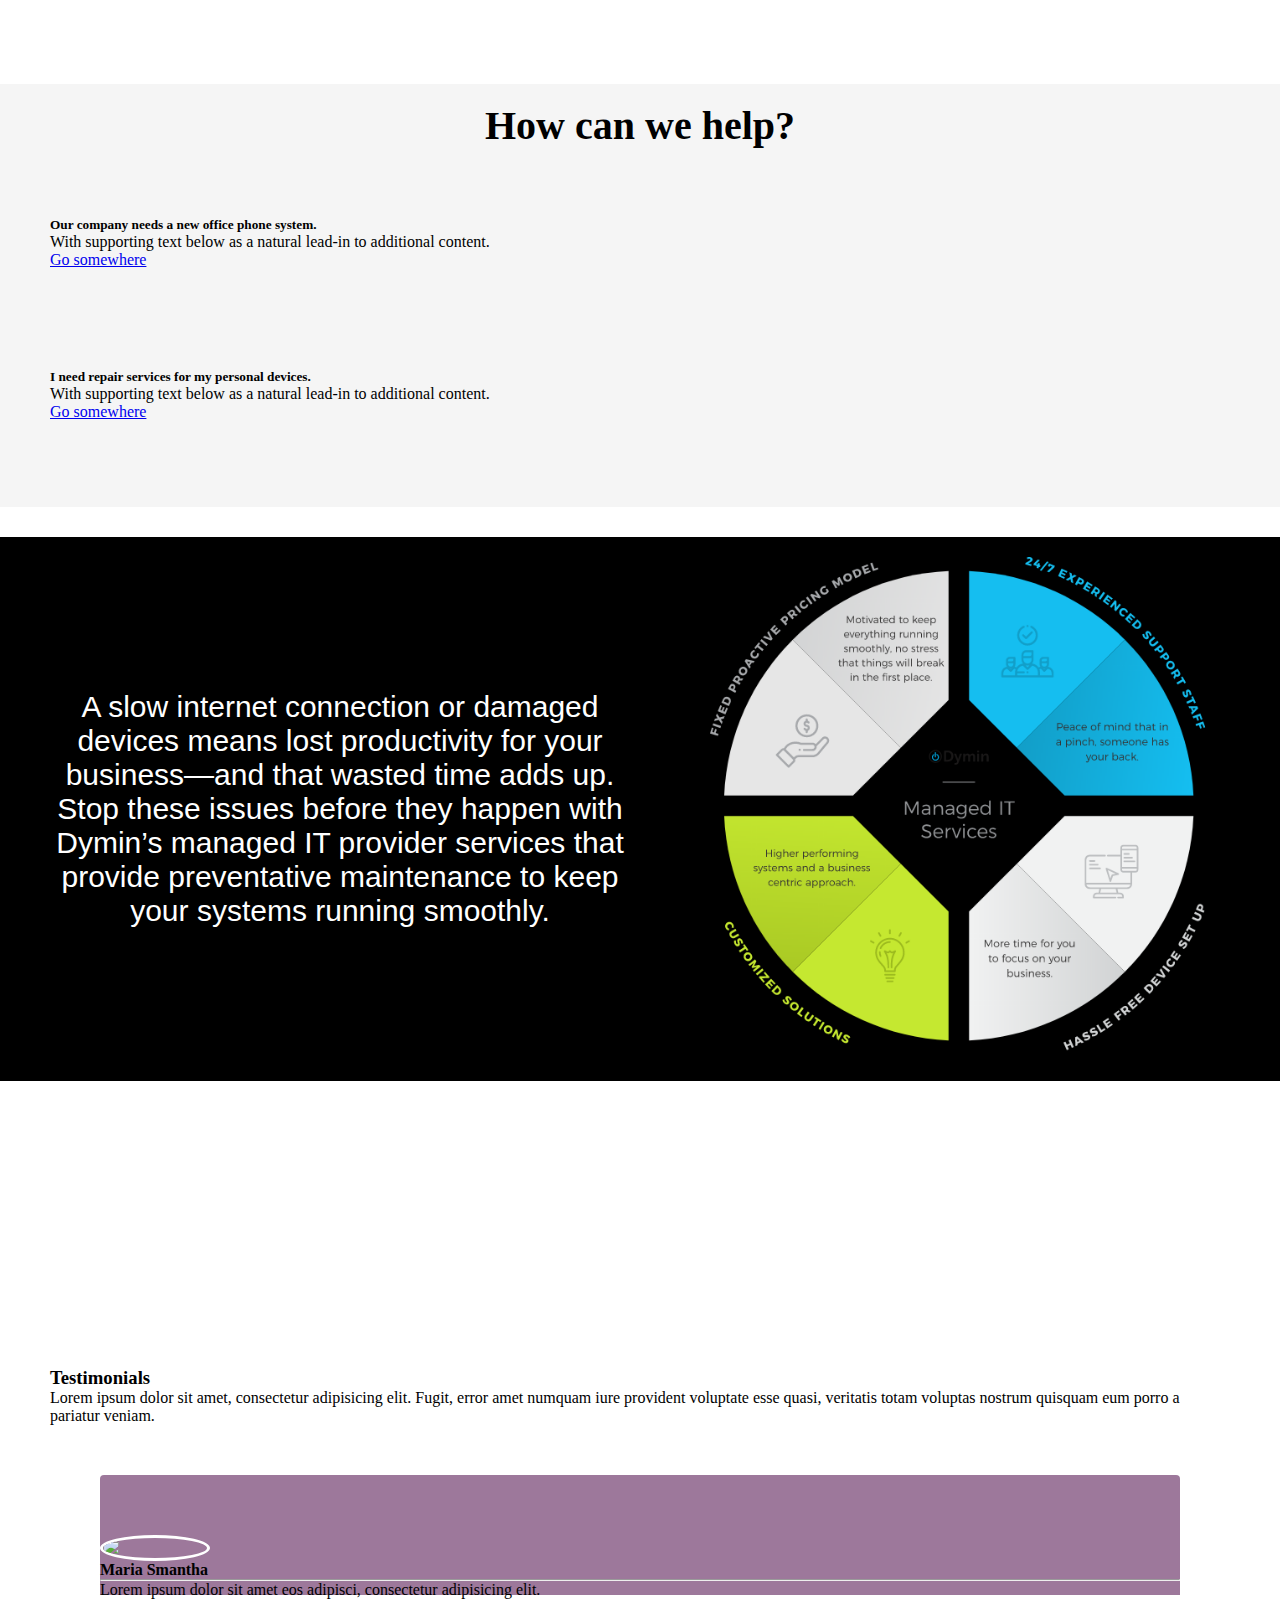
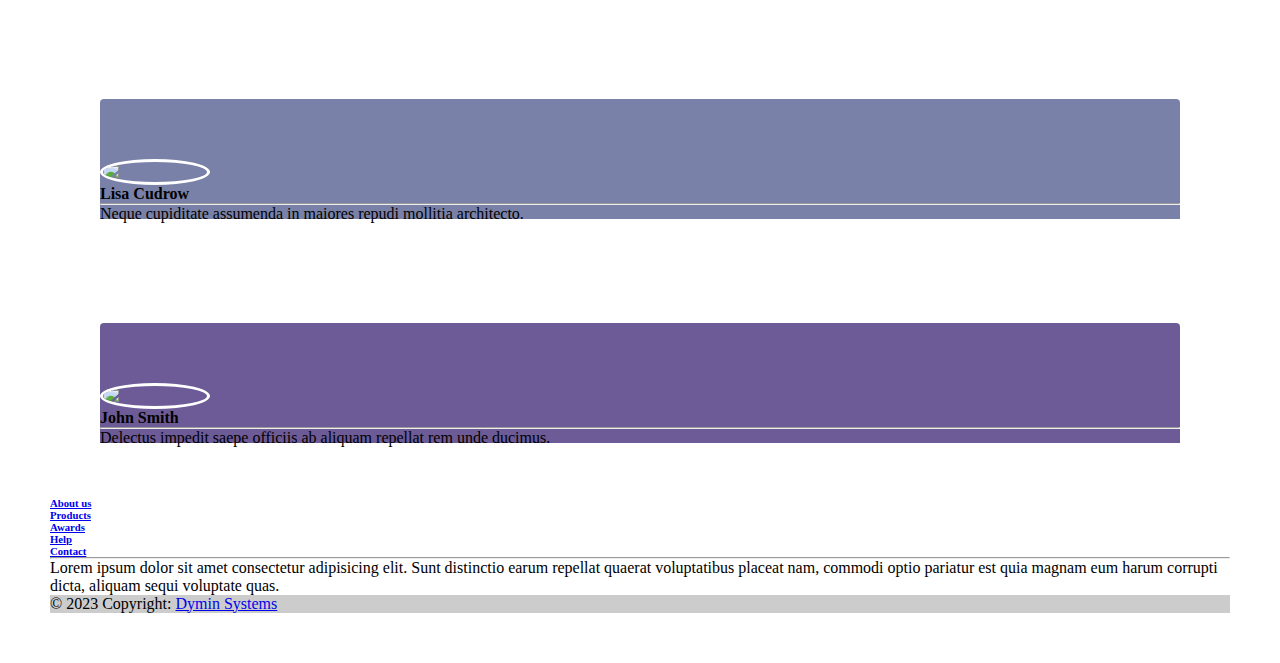
==== commit e0e220b9: "Add files via upload" ====
--- a/test/index.html
+++ b/test/index.html
@@ -10,14 +10,14 @@
 </head>
 <body>
     <head>
-        <nav class="navbar navbar-expand-lg bg-body-tertiary bg-dark border-bottom border-body" data-bs-theme="dark" ">
+        <nav class="navbar navbar-expand-lg bg-body-tertiary bg-dark border-bottom border-body" data-bs-theme="dark">
             <div class="container-fluid">
               <img src="./assets/cropped-DArtboard-1.webp" alt="" srcset="" width="200px" style="padding-right: 50px;">
               <button class="navbar-toggler" type="button" data-bs-toggle="collapse" data-bs-target="#navbarNavDropdown" aria-controls="navbarNavDropdown" aria-expanded="false" aria-label="Toggle navigation">
                 <span class="navbar-toggler-icon"></span>
               </button>
               <div class="collapse navbar-collapse" id="navbarNavDropdown">
-                <ul class="navbar-nav">
+                <ul class="navbar-nav" style="gap: 30px;">
                   <li class="nav-item">
                     <a class="nav-link" href="#">Managed IT Services</a>
                   </li>
@@ -85,7 +85,7 @@
         <br>
     </section>
     <br>
-    <section style="background-color: #7C0A02; color: #ffff;">
+    <section>
     <div class="container" style="display: flex; justify-content: center;">
         
     </div>
@@ -127,7 +127,7 @@
     <br>
     <br>
   </section>
-  <section style="background-color: black; color: #ffff; padding: 20px;">
+  <section style="background-color: black; color: #ffff; padding: 20px; margin-top: 30px;">
 
 
     <div class="container">
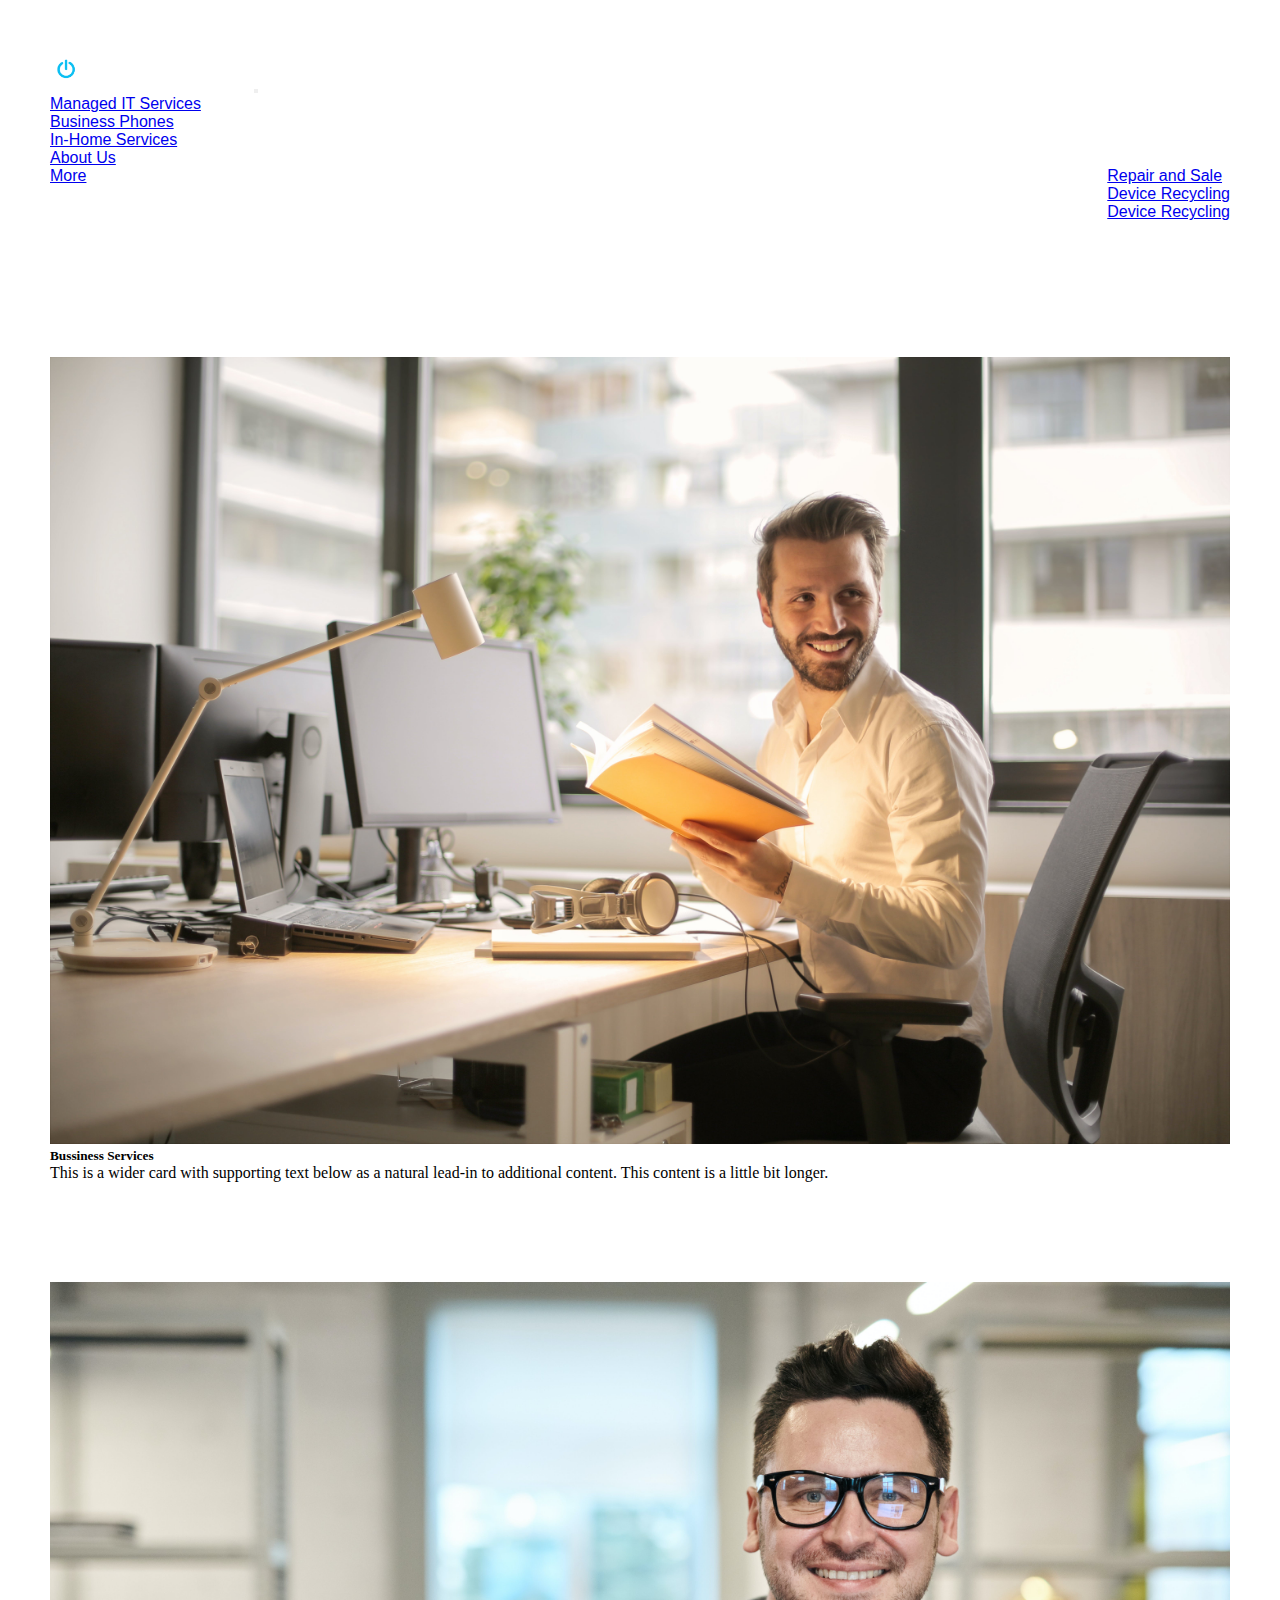
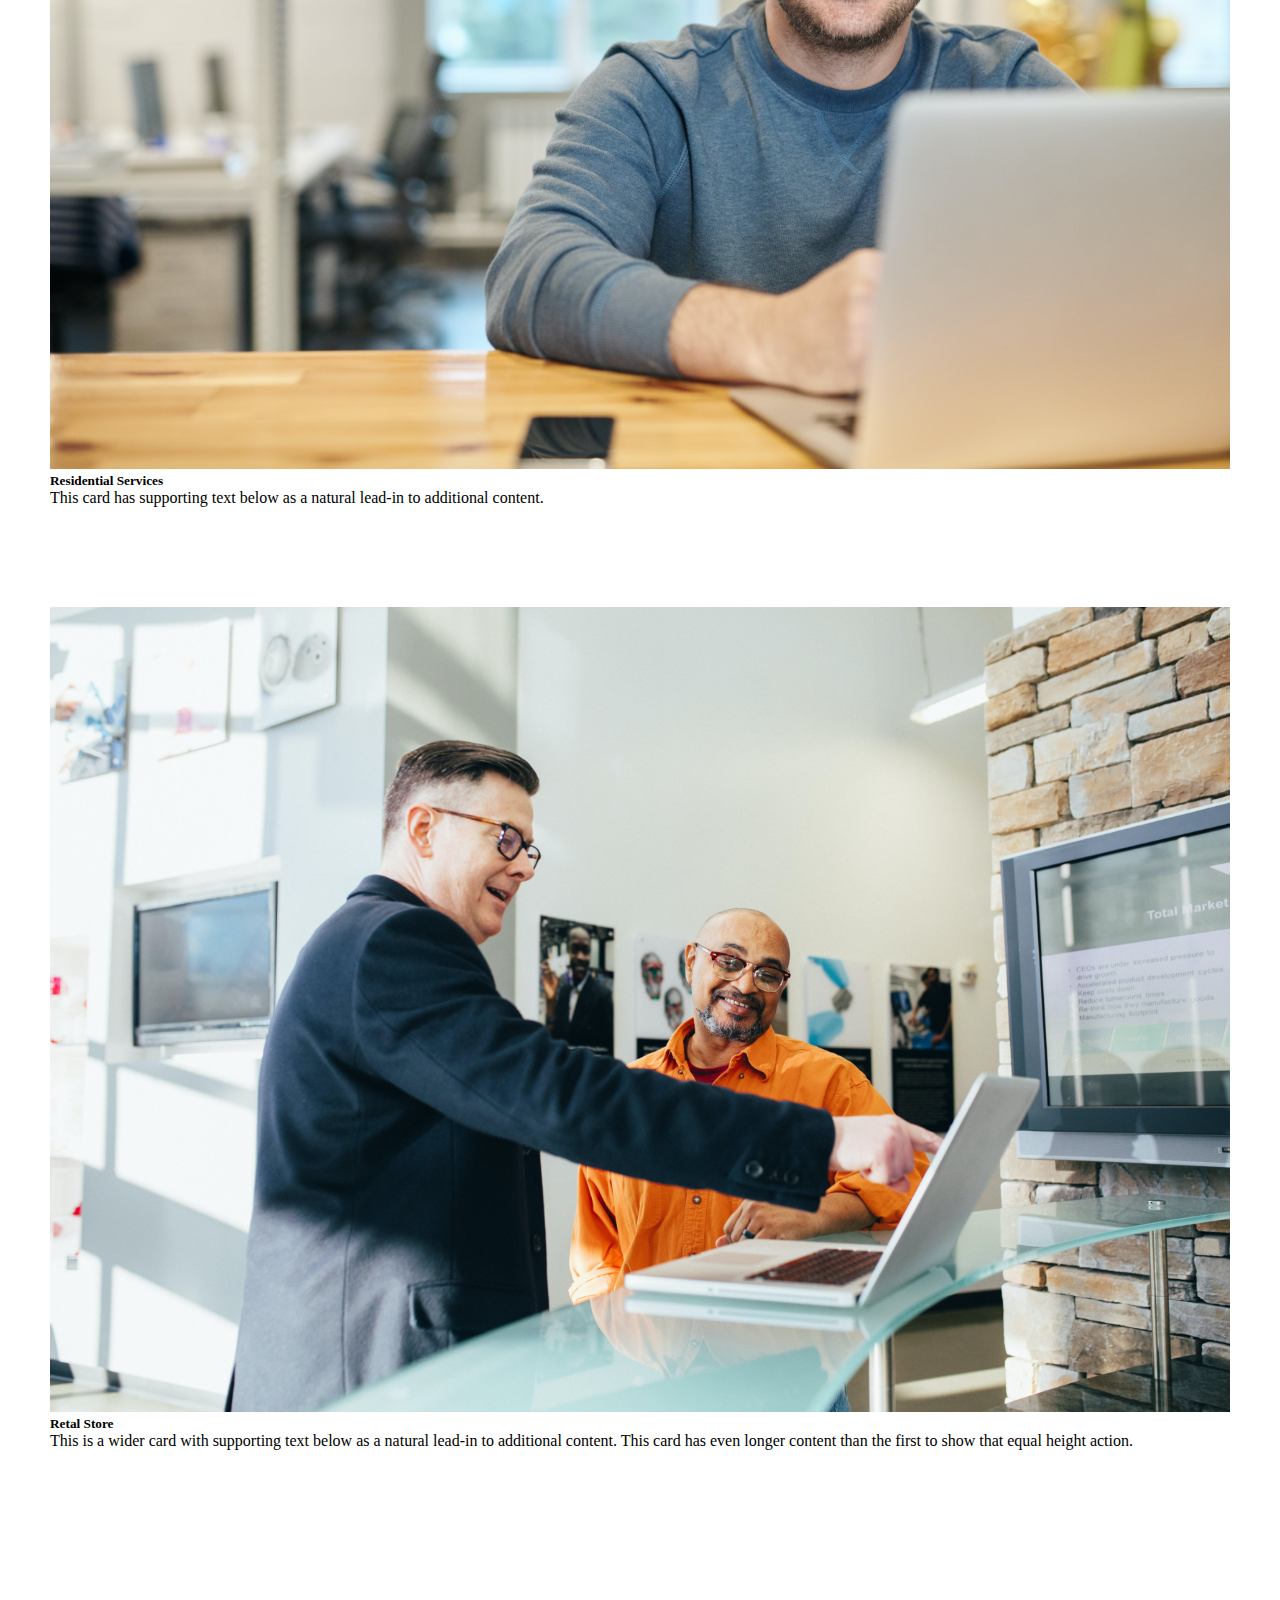
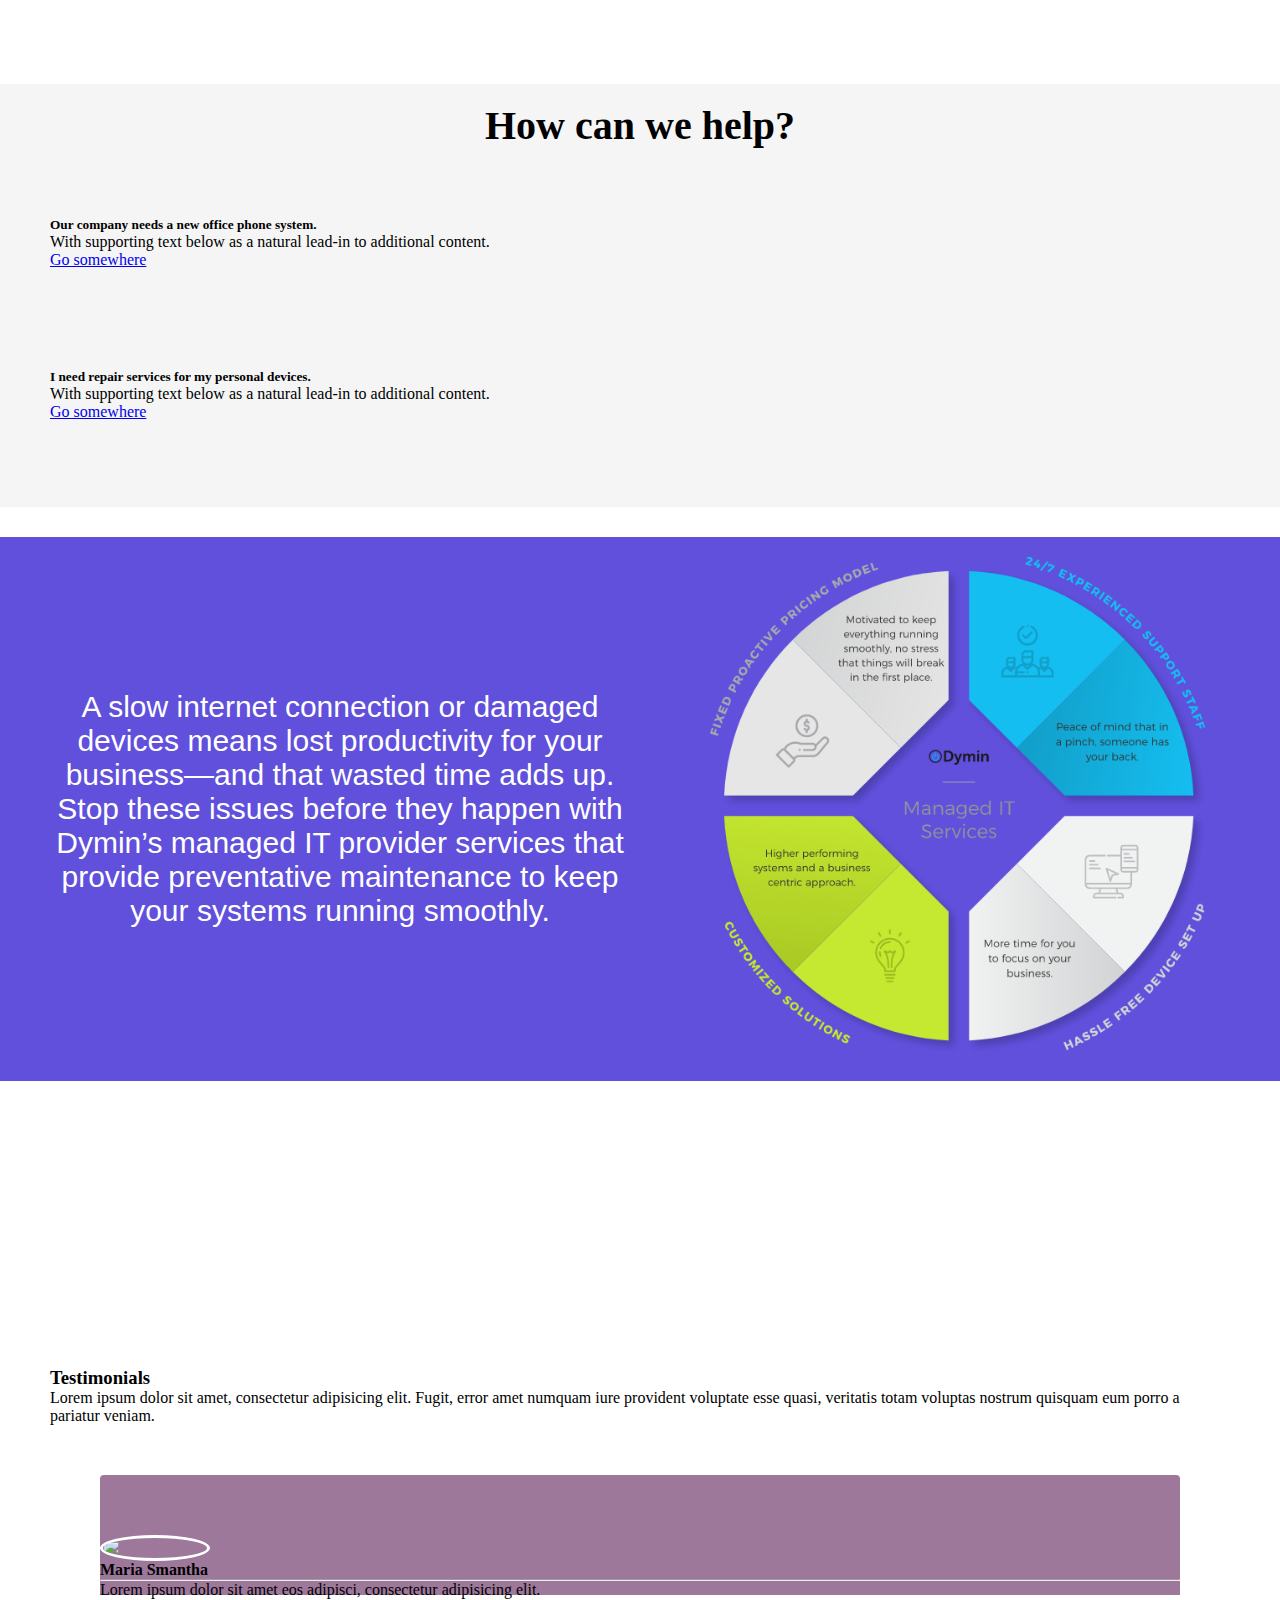
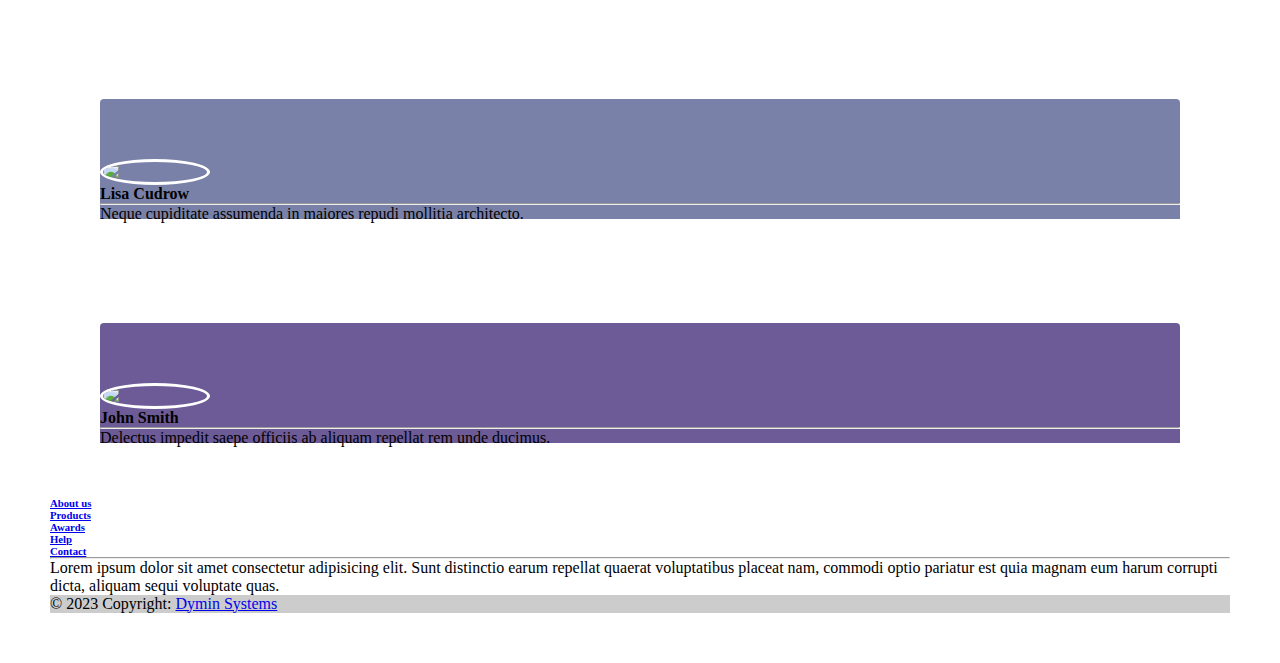
==== commit a4e29b04: "Add files via upload" ====
--- a/test/index.html
+++ b/test/index.html
@@ -127,7 +127,7 @@
     <br>
     <br>
   </section>
-  <section style="background-color: black; color: #ffff; padding: 20px; margin-top: 30px;">
+  <section style="background-color: #6050DC; color: #ffff; padding: 20px; margin-top: 30px;">
 
 
     <div class="container">
